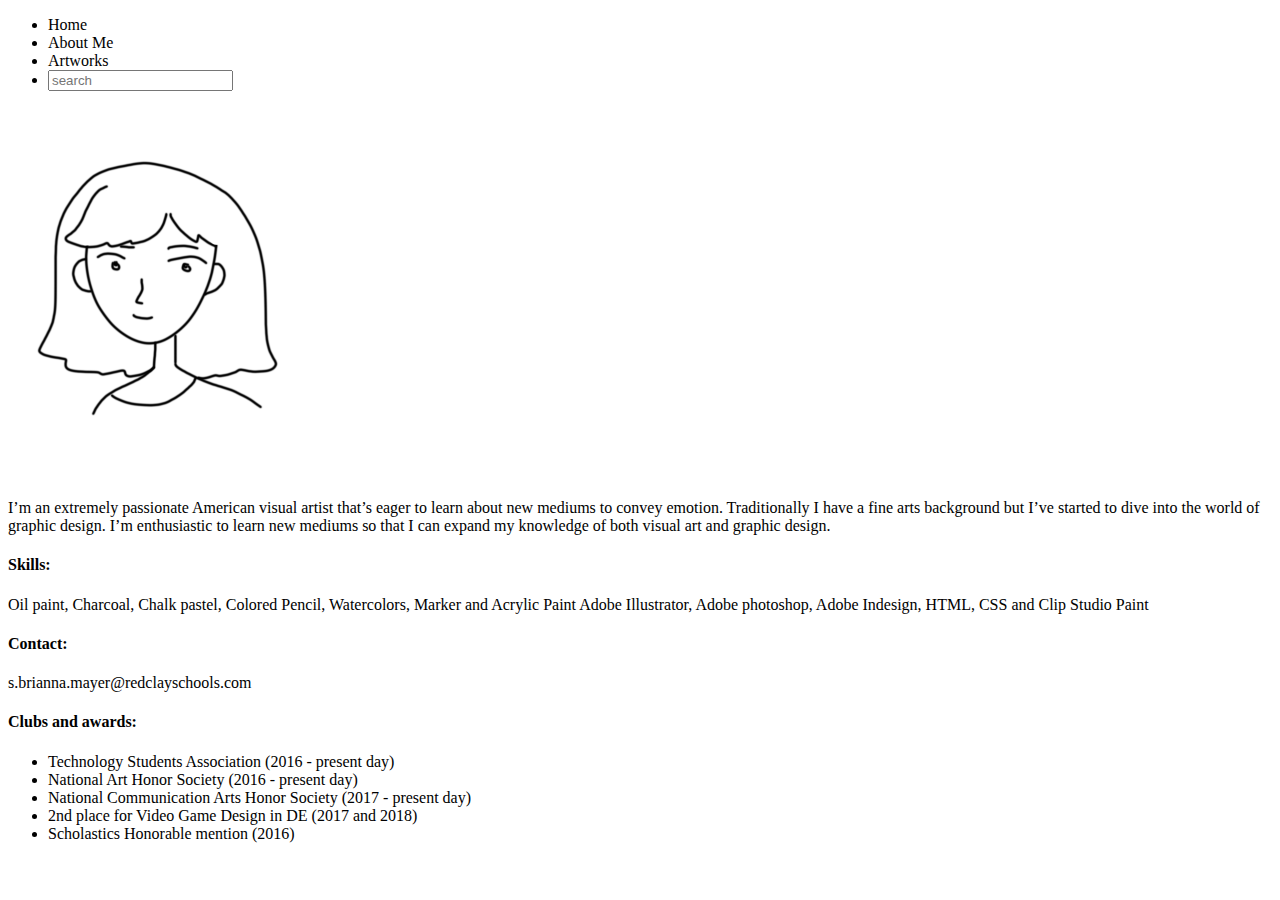
==== index.html @ d1cc9b7e "1 small change" ====
<!DOCTYPE html>
<html>
<link rel="stylesheet"href="style.css">
<head>
    <meta charset="UTF-8">
    <title>Brianna's portfolio website</title>
</head>
<body>
  <nav>
      <ul class="container" >
        <li> Home </li>
        <li>About Me </li>
        <li> Artworks </li>
        <li class="search">
            <input type="text" class="search-input" placeholder="search">
        </li>
      </ul>
  </nav>
  <img src="media/bri%20sample%20.png" alt="Photo of Brianna" style="width: 289.75" height="372">
  <div id="About Me"></div>
     <p> I’m an extremely passionate American visual artist that’s eager to learn about new mediums to convey emotion. Traditionally I have a fine arts background but I’ve started to dive into the world of graphic design. I’m enthusiastic to learn new mediums so that I can expand my knowledge of both visual art and graphic design. </p>
    <h4> Skills:</h4>
     <p>Oil paint, Charcoal, Chalk pastel, Colored Pencil, Watercolors, Marker and Acrylic Paint Adobe Illustrator, Adobe photoshop, Adobe Indesign, HTML, CSS and Clip Studio Paint </p>
     <h4>Contact:</h4>
      <p>s.brianna.mayer@redclayschools.com </p>
      <h4> Clubs and awards:</h4>
     <ul>
         <li>Technology Students Association (2016 - present day)</li>
         <li>National Art Honor Society (2016 - present day) </li>
         <li> National Communication Arts Honor Society (2017 - present day)</li>
         <li> 2nd place for Video Game Design in DE (2017 and 2018)</li>
         <li> Scholastics Honorable mention (2016) </li>
     </ul>
      <img src= "" alt="">
      </body>
</html>
---- style.css ----
nav {
    border: 5px solid
    display: flex;
}
nav a{
    text-decoration: none;
    //text-align:center;
    color: #6D7F9B;
    display: block;
}

nav a:hover {
    background-color: #6D869B
}
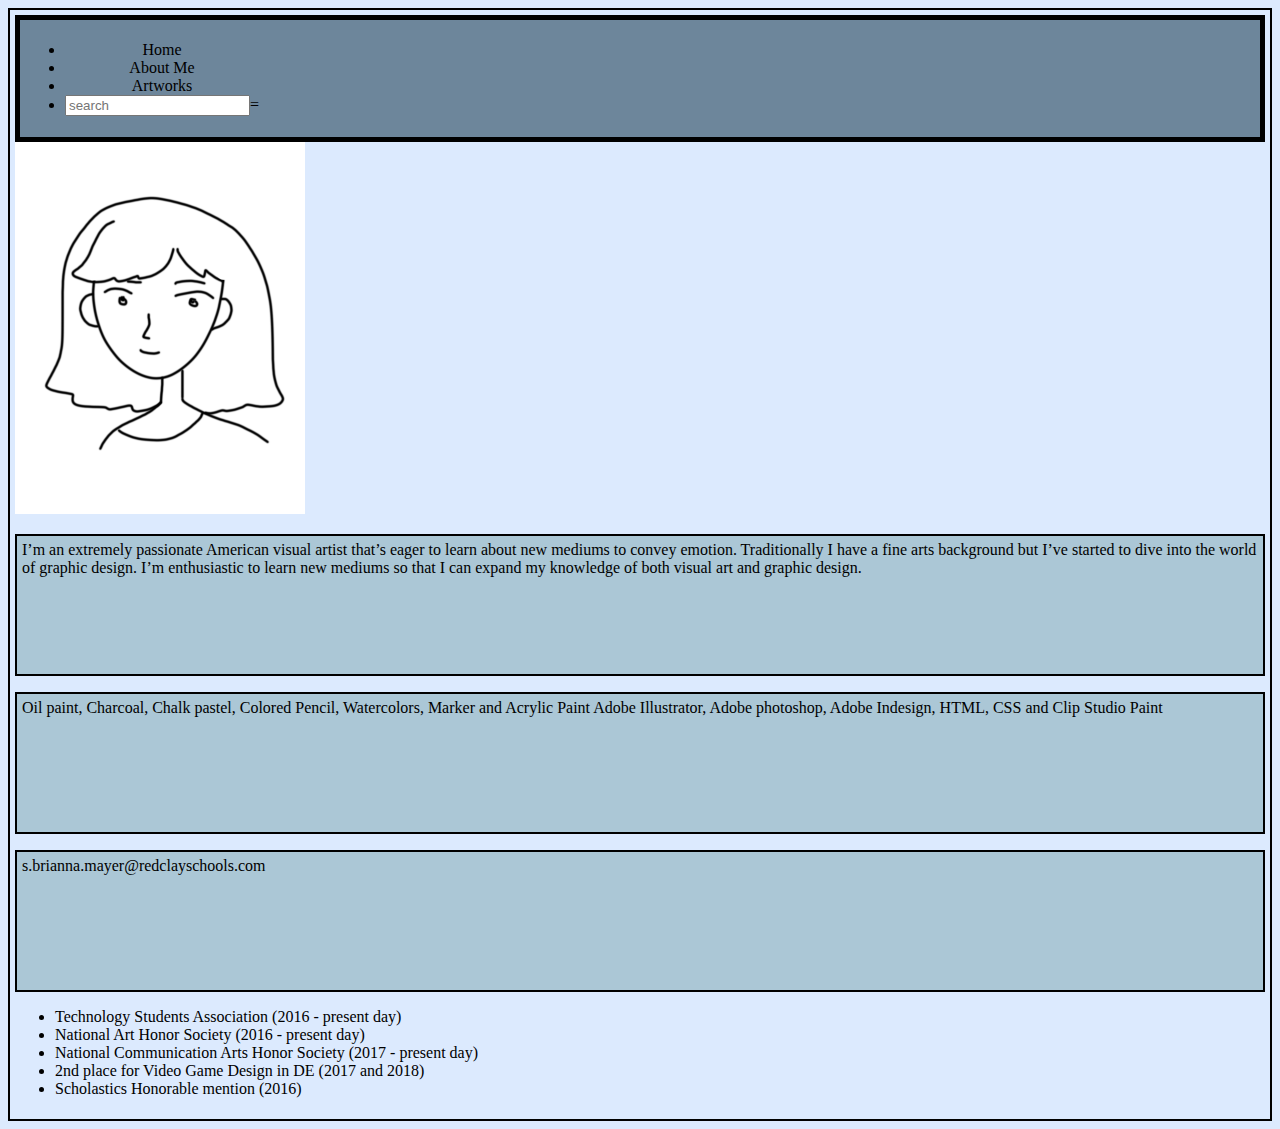
==== commit 6691b8a2: "css mostly" ====
--- a/index.html
+++ b/index.html
@@ -4,6 +4,7 @@
 <head>
     <meta charset="UTF-8">
     <title>Brianna's portfolio website</title>
+    <link rel="stylesheet"type="text/css"href="style.css">
 </head>
 <body>
   <nav>
@@ -12,18 +13,15 @@
         <li>About Me </li>
         <li> Artworks </li>
         <li class="search">
-            <input type="text" class="search-input" placeholder="search">
+            <input type="text" class="search-input" placeholder="search">=
         </li>
       </ul>
   </nav>
   <img src="media/bri%20sample%20.png" alt="Photo of Brianna" style="width: 289.75" height="372">
-  <div id="About Me"></div>
+  <div id="AboutMe"></div>
      <p> I’m an extremely passionate American visual artist that’s eager to learn about new mediums to convey emotion. Traditionally I have a fine arts background but I’ve started to dive into the world of graphic design. I’m enthusiastic to learn new mediums so that I can expand my knowledge of both visual art and graphic design. </p>
-    <h4> Skills:</h4>
      <p>Oil paint, Charcoal, Chalk pastel, Colored Pencil, Watercolors, Marker and Acrylic Paint Adobe Illustrator, Adobe photoshop, Adobe Indesign, HTML, CSS and Clip Studio Paint </p>
-     <h4>Contact:</h4>
       <p>s.brianna.mayer@redclayschools.com </p>
-      <h4> Clubs and awards:</h4>
      <ul>
          <li>Technology Students Association (2016 - present day)</li>
          <li>National Art Honor Society (2016 - present day) </li>
@@ -31,6 +29,5 @@
          <li> 2nd place for Video Game Design in DE (2017 and 2018)</li>
          <li> Scholastics Honorable mention (2016) </li>
      </ul>
-      <img src= "" alt="">
       </body>
 </html>
--- a/style.css
+++ b/style.css
@@ -1,14 +1,25 @@
 nav {
-    border: 5px solid
+    border: 5px solid;
     display: flex;
-}
-nav a{
-    text-decoration: none;
-    //text-align:center;
-    color: #6D7F9B;
-    display: block;
+    padding: 5px;
+    background-color: #6D869B;
+    text-align: center
 }
 
-nav a:hover {
-    background-color: #6D869B
+body {
+    background-color: #DCEAFE;
+    border: 2px solid;
+    padding: 5px
 }
+ul.second-ul{
+    background-color: #ABC7D6;
+    border: 2px solid;
+    padding: 5px
+}
+
+p {
+    background-color: #ABC7D6;
+    border: 2px solid;
+    padding: 5px;
+    height: 128px
+}
--- a/style.css
+++ b/style.css
@@ -1,14 +1,25 @@
 nav {
-    border: 5px solid
+    border: 5px solid;
     display: flex;
-}
-nav a{
-    text-decoration: none;
-    //text-align:center;
-    color: #6D7F9B;
-    display: block;
+    padding: 5px;
+    background-color: #6D869B;
+    text-align: center
 }
 
-nav a:hover {
-    background-color: #6D869B
+body {
+    background-color: #DCEAFE;
+    border: 2px solid;
+    padding: 5px
 }
+ul.second-ul{
+    background-color: #ABC7D6;
+    border: 2px solid;
+    padding: 5px
+}
+
+p {
+    background-color: #ABC7D6;
+    border: 2px solid;
+    padding: 5px;
+    height: 128px
+}
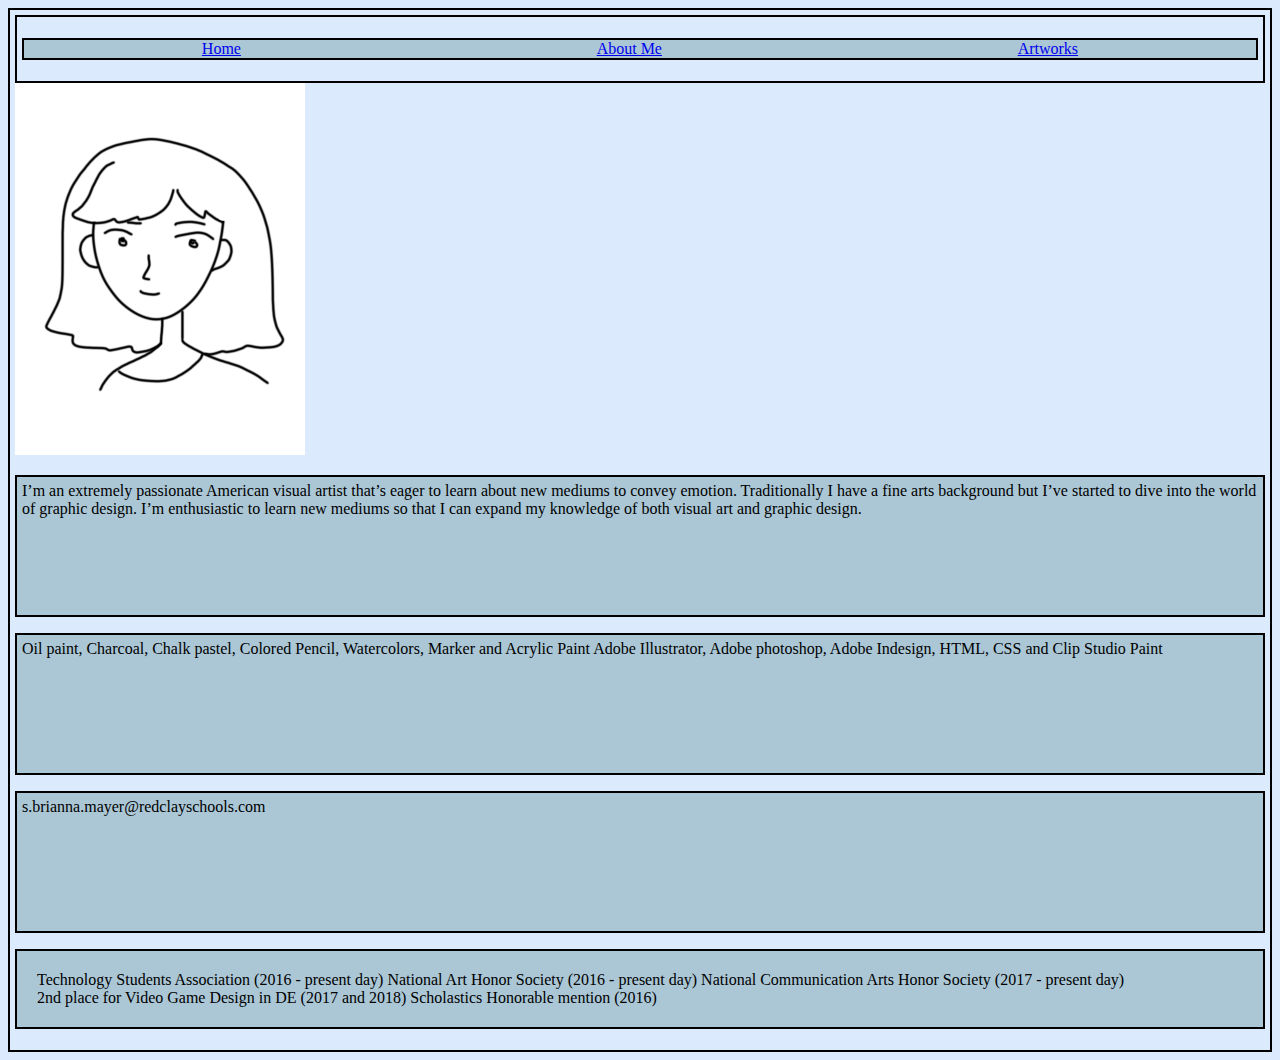
==== commit 339e1c7c: "fonts figured out (james fajardo) haven't done snake yet but you can copy the format of @font-face. " ====
--- a/index.html
+++ b/index.html
@@ -7,14 +7,11 @@
     <link rel="stylesheet"type="text/css"href="style.css">
 </head>
 <body>
-  <nav>
-      <ul class="container" >
-        <li> Home </li>
-        <li>About Me </li>
-        <li> Artworks </li>
-        <li class="search">
-            <input type="text" class="search-input" placeholder="search">=
-        </li>
+<nav>
+ <ul id="nav-flex" >
+        <li><a href="#Home"> Home </a></li>
+        <li><a href="#About Me"> About Me </a></li>
+        <li><a href="#Artworks"> Artworks </a> </li>
       </ul>
   </nav>
   <img src="media/bri%20sample%20.png" alt="Photo of Brianna" style="width: 289.75" height="372">
--- a/style.css
+++ b/style.css
@@ -1,9 +1,33 @@
+@font-face {
+    font-family:'James Fajardo';
+    src: url('james_fajardo-webfont.eot');
+    src: local("☺"),
+        url("james-fajardo-webfont.woff") format ("woff"),
+        url("jamesfajardo.otf") format("opentype")
+        url("james-fajardo-webfont.svg") format("svg");
+
+}
+
 nav {
-    border: 5px solid;
+    border: 2px solid;
+    padding: 5px;
+    font-family: 'James Fajardo';
+    font-weight: normal
+    background-color: #6D869B;
+    text-align: center;
+}
+
+#nav-flex {
     display: flex;
-    padding: 5px;
-    background-color: #6D869B;
-    text-align: center
+    padding: 0px;
+    list-style: none
+}
+
+li {
+    display: inline-block;
+    list-style: none;
+    margin-left: auto;
+    margin-right: auto
 }
 
 body {
@@ -11,10 +35,12 @@
     border: 2px solid;
     padding: 5px
 }
-ul.second-ul{
+ul{
     background-color: #ABC7D6;
     border: 2px solid;
-    padding: 5px
+    padding: 20px;
+    width: 1024;
+    height: 62
 }
 
 p {
--- a/style.css
+++ b/style.css
@@ -1,9 +1,33 @@
+@font-face {
+    font-family:'James Fajardo';
+    src: url('james_fajardo-webfont.eot');
+    src: local("☺"),
+        url("james-fajardo-webfont.woff") format ("woff"),
+        url("jamesfajardo.otf") format("opentype")
+        url("james-fajardo-webfont.svg") format("svg");
+
+}
+
 nav {
-    border: 5px solid;
+    border: 2px solid;
+    padding: 5px;
+    font-family: 'James Fajardo';
+    font-weight: normal
+    background-color: #6D869B;
+    text-align: center;
+}
+
+#nav-flex {
     display: flex;
-    padding: 5px;
-    background-color: #6D869B;
-    text-align: center
+    padding: 0px;
+    list-style: none
+}
+
+li {
+    display: inline-block;
+    list-style: none;
+    margin-left: auto;
+    margin-right: auto
 }
 
 body {
@@ -11,10 +35,12 @@
     border: 2px solid;
     padding: 5px
 }
-ul.second-ul{
+ul{
     background-color: #ABC7D6;
     border: 2px solid;
-    padding: 5px
+    padding: 20px;
+    width: 1024;
+    height: 62
 }
 
 p {
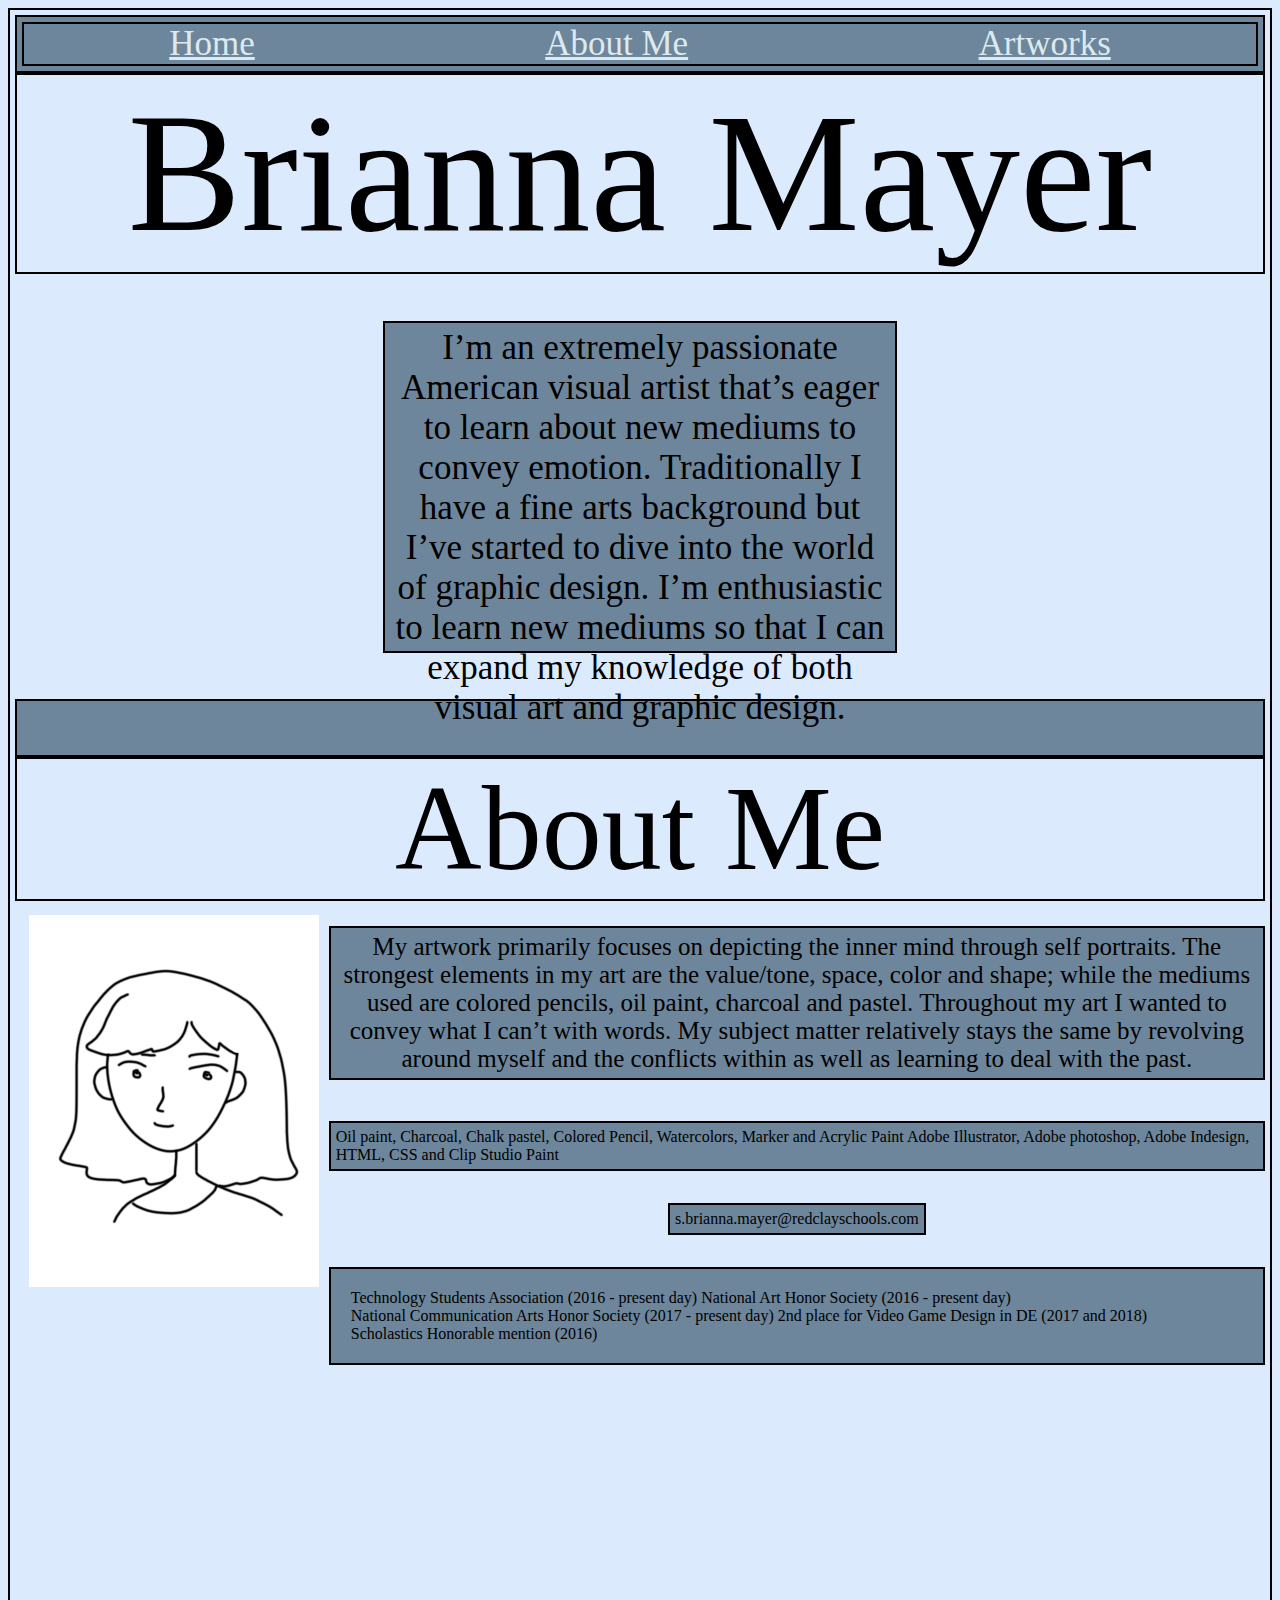
==== commit 5d3e3183: "added flex box and edited profile in general. home is basically done" ====
--- a/index.html
+++ b/index.html
@@ -14,11 +14,27 @@
         <li><a href="#Artworks"> Artworks </a> </li>
       </ul>
   </nav>
-  <img src="media/bri%20sample%20.png" alt="Photo of Brianna" style="width: 289.75" height="372">
-  <div id="AboutMe"></div>
-     <p> I’m an extremely passionate American visual artist that’s eager to learn about new mediums to convey emotion. Traditionally I have a fine arts background but I’ve started to dive into the world of graphic design. I’m enthusiastic to learn new mediums so that I can expand my knowledge of both visual art and graphic design. </p>
+  <h1> Brianna Mayer </h1>
+  <h4> I’m an extremely passionate American visual artist that’s eager to learn about new mediums to convey emotion. Traditionally I have a fine arts background but I’ve started to dive into the world of graphic design. I’m enthusiastic to learn new mediums so that I can expand my knowledge of both visual art and graphic design.</h4>
+  <nav>
+     <ul id="nav-about" >
+          +
+     </ul>
+  </nav>
+  <h3>
+      About Me
+  </h3>
+  <div id="AboutMe" class="AboutMe">
+     <div class="container">
+     <img src="media/bri%20sample%20.png" alt="Photo of Brianna" style="width: 289.75" height="372">
+      </div>
+      <div class="container" id="flexstuff">
+    <p id="profile">
+          My artwork primarily focuses on depicting the inner mind through self portraits. The strongest elements in my art are the value/tone, space, color and shape; while the mediums used are colored pencils, oil paint, charcoal and pastel. Throughout my art I wanted to convey what I can’t with words. My subject matter relatively stays the same by revolving around myself and the conflicts within as well as learning to deal with the past.
+    </p>
      <p>Oil paint, Charcoal, Chalk pastel, Colored Pencil, Watercolors, Marker and Acrylic Paint Adobe Illustrator, Adobe photoshop, Adobe Indesign, HTML, CSS and Clip Studio Paint </p>
       <p>s.brianna.mayer@redclayschools.com </p>
+
      <ul>
          <li>Technology Students Association (2016 - present day)</li>
          <li>National Art Honor Society (2016 - present day) </li>
@@ -26,5 +42,7 @@
          <li> 2nd place for Video Game Design in DE (2017 and 2018)</li>
          <li> Scholastics Honorable mention (2016) </li>
      </ul>
+      </div>
+     </div>
       </body>
 </html>
--- a/style.css
+++ b/style.css
@@ -8,19 +8,91 @@
 
 }
 
+@font-face {
+    font-family:'Snake';
+    src: url('snake-webfont.eot');
+    src: local("☺"),
+        url("snake-webfont.woff") format ("woff"),
+        url("snake_webfont.otf") format("opentype")
+        url("snake-webfont.svg") format("svg");
+
+}
+
 nav {
     border: 2px solid;
     padding: 5px;
+    font-family: 'snake';
+    font-weight: normal;
+    background-color : #6D869B;
+    font-size: 35px;
+    text-align: center;
+     margin-top: 0;
+    margin-bottom:0;
+
+}
+
+h1 {
+    border: 2px solid;
+    padding: 1px;
     font-family: 'James Fajardo';
-    font-weight: normal
-    background-color: #6D869B;
+    font-weight: normal;
+     font-size: 170px;
     text-align: center;
+     margin-top: 0;
+    margin-bottom:0
+}
+
+h4 {
+    border: 2px solid;
+    padding: 5px;
+    font-family: 'snake';
+    font-weight: normal;
+    background-color : #6D869B;
+    font-size: 35px;
+    text-align: center;
+    margin-left: auto;
+    margin-right: auto;
+    margin-top: 15;
+    margin-bottom: 20;
+    width: 500px;
+    height: 318px;
+}
+
+a {
+    color: #DCEAEF;
+}
+
+a:hover {
+    color:aquamarine;
+    transition-duration: 2s
 }
 
 #nav-flex {
     display: flex;
     padding: 0px;
-    list-style: none
+    list-style: none;
+    background-color : #6D869B;
+    margin-top: 0;
+    margin-bottom:0;
+
+}
+
+h3 {
+    border: 2px solid;
+    padding: 1px;
+    font-family: 'James Fajardo';
+    font-weight: normal;
+     font-size: 120px;
+    text-align: center;
+     margin-top: 0;
+    margin-bottom:0
+}
+
+img {
+    position: relative;
+    margin-left: 14px;
+    margin-top: 14px;
+    display: flex;
 }
 
 li {
@@ -36,16 +108,50 @@
     padding: 5px
 }
 ul{
-    background-color: #ABC7D6;
+    background-color: #6D869B;
     border: 2px solid;
     padding: 20px;
-    width: 1024;
-    height: 62
+
+}
+
+.AboutMe{
+    display: flex;
+    height: 1000px;
+}
+
+#flexstuff{
+    display: flex;
+    flex-direction: column;
+    align-items: center;
+    justify-content: flex-start;
+    margin-left: 10px;
+
+}
+
+#profile {
+   border: 2px solid;
+    font-family: 'Snake';
+    font-weight: normal;
+    background-color : #6D869B;
+    font-size: 25px;
+    text-align: center;
+
+}
+
+#nav-about{
+    display: flex;
+    padding: 0px;
+    list-style: none;
+    background-color : #6D869B;
+    margin-top: 0;
+    margin-bottom:0;
+    color: #6D869B;
 }
 
 p {
-    background-color: #ABC7D6;
+    background-color: #6D869B;
     border: 2px solid;
     padding: 5px;
-    height: 128px
+
+    font-family:
 }
--- a/style.css
+++ b/style.css
@@ -8,19 +8,91 @@
 
 }
 
+@font-face {
+    font-family:'Snake';
+    src: url('snake-webfont.eot');
+    src: local("☺"),
+        url("snake-webfont.woff") format ("woff"),
+        url("snake_webfont.otf") format("opentype")
+        url("snake-webfont.svg") format("svg");
+
+}
+
 nav {
     border: 2px solid;
     padding: 5px;
+    font-family: 'snake';
+    font-weight: normal;
+    background-color : #6D869B;
+    font-size: 35px;
+    text-align: center;
+     margin-top: 0;
+    margin-bottom:0;
+
+}
+
+h1 {
+    border: 2px solid;
+    padding: 1px;
     font-family: 'James Fajardo';
-    font-weight: normal
-    background-color: #6D869B;
+    font-weight: normal;
+     font-size: 170px;
     text-align: center;
+     margin-top: 0;
+    margin-bottom:0
+}
+
+h4 {
+    border: 2px solid;
+    padding: 5px;
+    font-family: 'snake';
+    font-weight: normal;
+    background-color : #6D869B;
+    font-size: 35px;
+    text-align: center;
+    margin-left: auto;
+    margin-right: auto;
+    margin-top: 15;
+    margin-bottom: 20;
+    width: 500px;
+    height: 318px;
+}
+
+a {
+    color: #DCEAEF;
+}
+
+a:hover {
+    color:aquamarine;
+    transition-duration: 2s
 }
 
 #nav-flex {
     display: flex;
     padding: 0px;
-    list-style: none
+    list-style: none;
+    background-color : #6D869B;
+    margin-top: 0;
+    margin-bottom:0;
+
+}
+
+h3 {
+    border: 2px solid;
+    padding: 1px;
+    font-family: 'James Fajardo';
+    font-weight: normal;
+     font-size: 120px;
+    text-align: center;
+     margin-top: 0;
+    margin-bottom:0
+}
+
+img {
+    position: relative;
+    margin-left: 14px;
+    margin-top: 14px;
+    display: flex;
 }
 
 li {
@@ -36,16 +108,50 @@
     padding: 5px
 }
 ul{
-    background-color: #ABC7D6;
+    background-color: #6D869B;
     border: 2px solid;
     padding: 20px;
-    width: 1024;
-    height: 62
+
+}
+
+.AboutMe{
+    display: flex;
+    height: 1000px;
+}
+
+#flexstuff{
+    display: flex;
+    flex-direction: column;
+    align-items: center;
+    justify-content: flex-start;
+    margin-left: 10px;
+
+}
+
+#profile {
+   border: 2px solid;
+    font-family: 'Snake';
+    font-weight: normal;
+    background-color : #6D869B;
+    font-size: 25px;
+    text-align: center;
+
+}
+
+#nav-about{
+    display: flex;
+    padding: 0px;
+    list-style: none;
+    background-color : #6D869B;
+    margin-top: 0;
+    margin-bottom:0;
+    color: #6D869B;
 }
 
 p {
-    background-color: #ABC7D6;
+    background-color: #6D869B;
     border: 2px solid;
     padding: 5px;
-    height: 128px
+
+    font-family:
 }
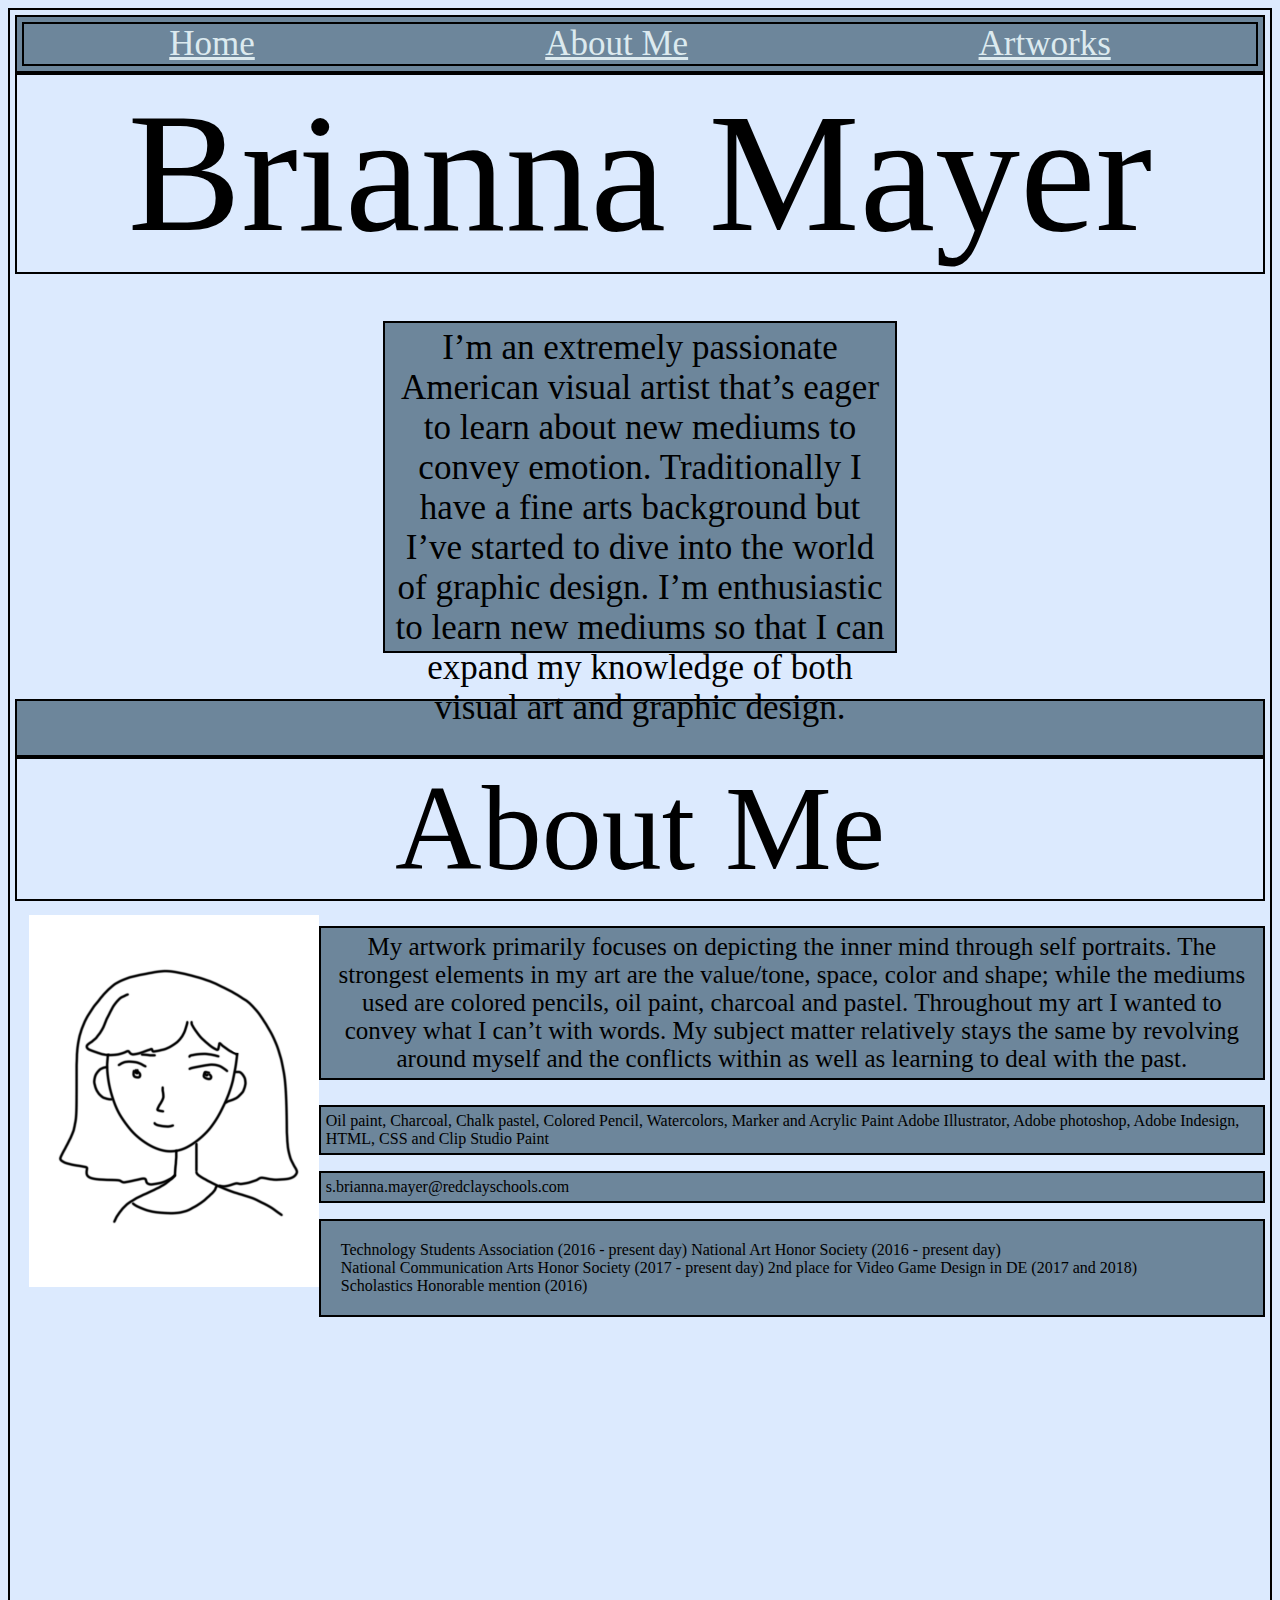
==== commit 18f71144: "literally nothing acomplished. work on later" ====
--- a/index.html
+++ b/index.html
@@ -25,10 +25,10 @@
       About Me
   </h3>
   <div id="AboutMe" class="AboutMe">
-     <div class="container">
+     <div class="container" class='flexthings' id='imgstuff'>
      <img src="media/bri%20sample%20.png" alt="Photo of Brianna" style="width: 289.75" height="372">
       </div>
-      <div class="container" id="flexstuff">
+      <div class="container" class="flexstuff">
     <p id="profile">
           My artwork primarily focuses on depicting the inner mind through self portraits. The strongest elements in my art are the value/tone, space, color and shape; while the mediums used are colored pencils, oil paint, charcoal and pastel. Throughout my art I wanted to convey what I can’t with words. My subject matter relatively stays the same by revolving around myself and the conflicts within as well as learning to deal with the past.
     </p>
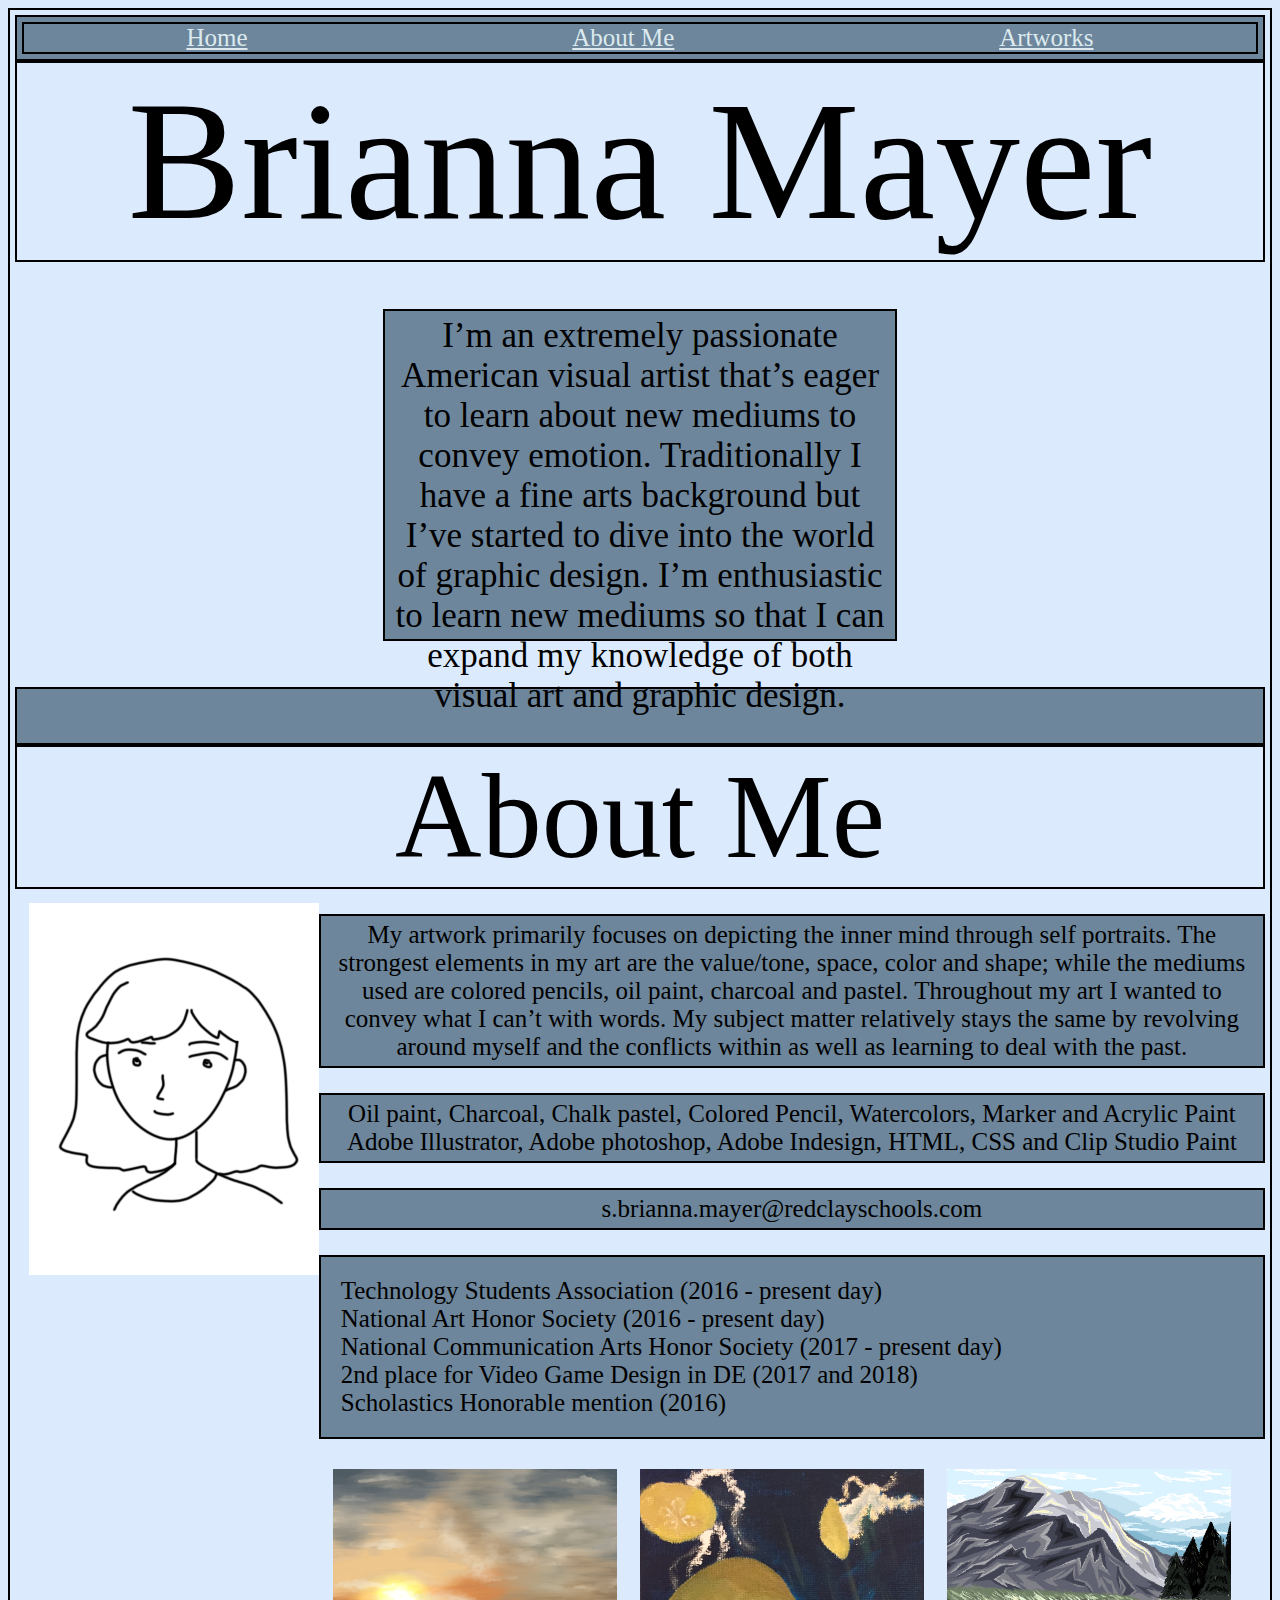
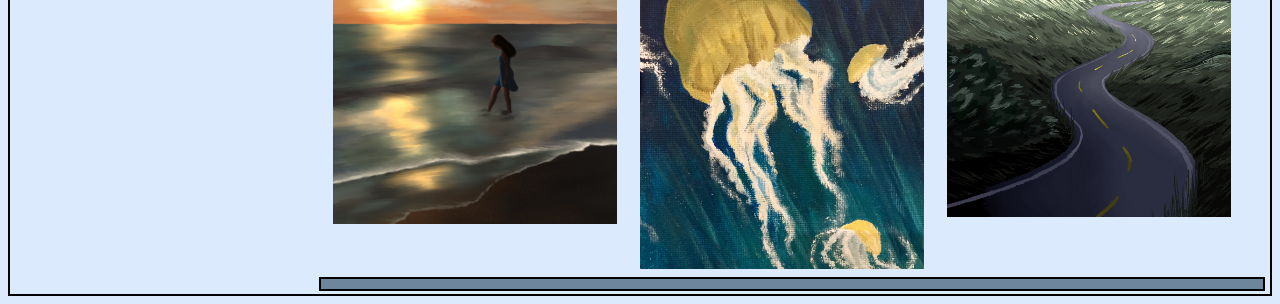
==== commit 00bc5972: "added artworks. still need to fix the placing and add more art" ====
--- a/index.html
+++ b/index.html
@@ -42,6 +42,18 @@
          <li> 2nd place for Video Game Design in DE (2017 and 2018)</li>
          <li> Scholastics Honorable mention (2016) </li>
      </ul>
+        <div id="artworks"></div>
+        <!--
+
+          <img class='artworks' src="Artworks/Brianna_Mayer_B8.png">
+          <img class='artworks' src="Artworks/IMG_5451.jpg">
+          <img class='artworks' src="Artworks/road%20to%20happiness%20idk%20.png">
+-->
+     <img src="Artworks/Brianna_Mayer_B8.png" style="float: left; width: 30%; margin-right: 1%; margin-bottom: 0.5em;">
+     <img src="Artworks/IMG_5451.jpg" style="float: left; width: 30%; margin-right: 1%; margin-bottom: 0.5em;">
+     <img src="Artworks/road%20to%20happiness%20idk%20.png" style="float: left; width: 30%; margin-right: 1%; margin-bottom: 0.5em;">
+     <p style="clear: both;">
+
       </div>
      </div>
       </body>
--- a/style.css
+++ b/style.css
@@ -88,6 +88,10 @@
     margin-bottom:0
 }
 
+#profileimg {
+    background-color: #DDEAFD
+}
+
 img {
     position: relative;
     margin-left: 14px;
@@ -95,11 +99,22 @@
     display: flex;
 }
 
+#flexthings {
+    display: flex;
+    flex-direction: column;
+    align-items: center;
+    justify-content: flex-start;
+    margin-left: 10px;
+    margin-left: 10px
+}
+
 li {
     display: inline-block;
     list-style: none;
     margin-left: auto;
-    margin-right: auto
+    margin-right: auto;
+    font-family: 'Snake';;
+    font-size: 25px;
 }
 
 body {
@@ -152,6 +167,25 @@
     background-color: #6D869B;
     border: 2px solid;
     padding: 5px;
-
-    font-family:
+    font-family: 'Snake';
+    font-weight: normal;
+    font-size: 25px;
+    text-align: center;
+ font-family;
 }
+#artworks {
+    max-width: 100%;
+    max-height: 100%;
+    height: auto;
+    width: auto;
+    background-image: url("Artworks/Brianna_Mayer_B8.png")
+}
+#nav-artworks{
+    display: flex;
+    padding: 0px;
+    list-style: none;
+    background-color : #6D869B;
+    margin-top: 0;
+    margin-bottom:0;
+    color: #6D869B;
+}
--- a/style.css
+++ b/style.css
@@ -88,6 +88,10 @@
     margin-bottom:0
 }
 
+#profileimg {
+    background-color: #DDEAFD
+}
+
 img {
     position: relative;
     margin-left: 14px;
@@ -95,11 +99,22 @@
     display: flex;
 }
 
+#flexthings {
+    display: flex;
+    flex-direction: column;
+    align-items: center;
+    justify-content: flex-start;
+    margin-left: 10px;
+    margin-left: 10px
+}
+
 li {
     display: inline-block;
     list-style: none;
     margin-left: auto;
-    margin-right: auto
+    margin-right: auto;
+    font-family: 'Snake';;
+    font-size: 25px;
 }
 
 body {
@@ -152,6 +167,25 @@
     background-color: #6D869B;
     border: 2px solid;
     padding: 5px;
-
-    font-family:
+    font-family: 'Snake';
+    font-weight: normal;
+    font-size: 25px;
+    text-align: center;
+ font-family;
 }
+#artworks {
+    max-width: 100%;
+    max-height: 100%;
+    height: auto;
+    width: auto;
+    background-image: url("Artworks/Brianna_Mayer_B8.png")
+}
+#nav-artworks{
+    display: flex;
+    padding: 0px;
+    list-style: none;
+    background-color : #6D869B;
+    margin-top: 0;
+    margin-bottom:0;
+    color: #6D869B;
+}
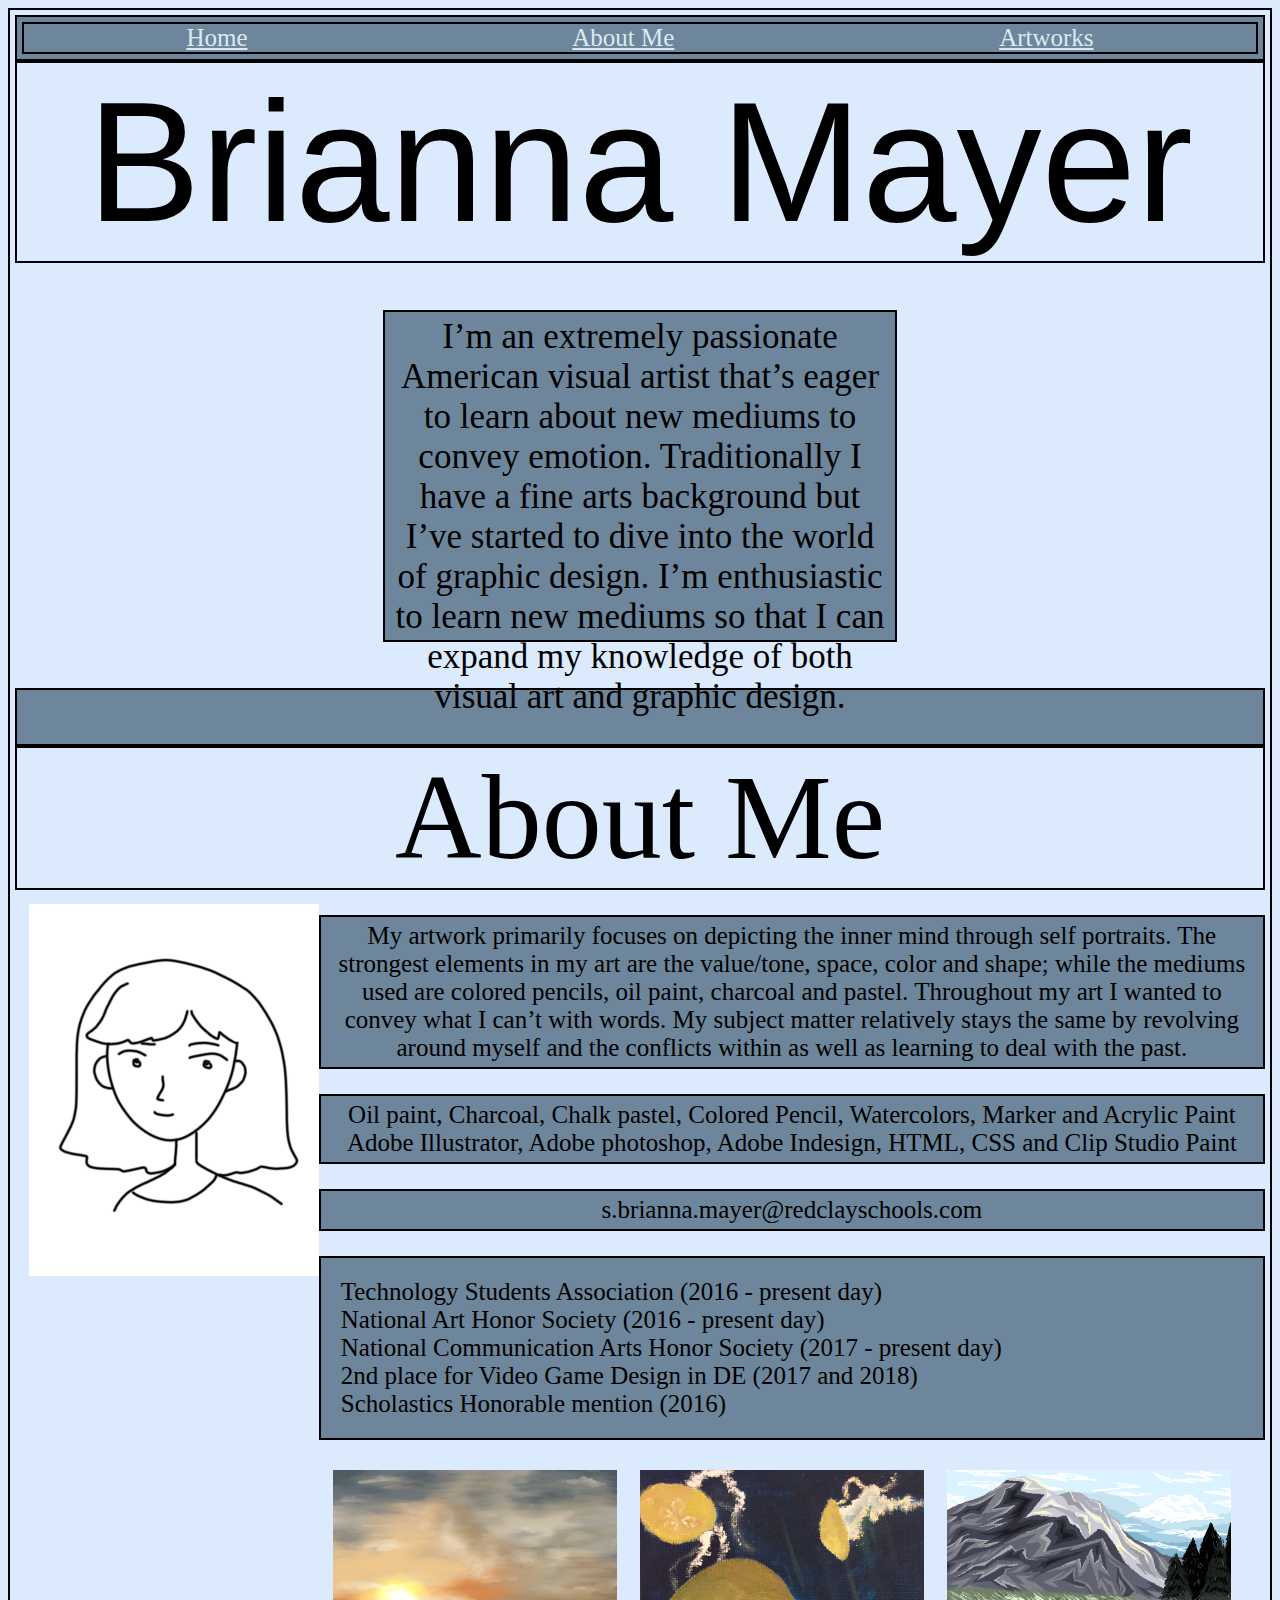
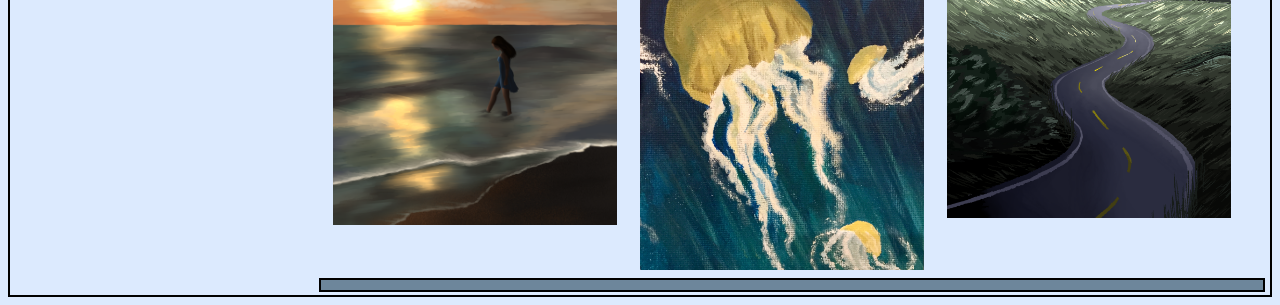
==== commit dac68f9b: "fonts again" ====
--- a/index.html
+++ b/index.html
@@ -14,8 +14,11 @@
         <li><a href="#Artworks"> Artworks </a> </li>
       </ul>
   </nav>
+  <div id="page1">
+      <a id="home" class="smooth"></a>
   <h1> Brianna Mayer </h1>
   <h4> I’m an extremely passionate American visual artist that’s eager to learn about new mediums to convey emotion. Traditionally I have a fine arts background but I’ve started to dive into the world of graphic design. I’m enthusiastic to learn new mediums so that I can expand my knowledge of both visual art and graphic design.</h4>
+   </div>
   <nav>
      <ul id="nav-about" >
           +
@@ -24,6 +27,8 @@
   <h3>
       About Me
   </h3>
+  <div id="page2">
+      <a id="About Me" class="smooth"></a>
   <div id="AboutMe" class="AboutMe">
      <div class="container" class='flexthings' id='imgstuff'>
      <img src="media/bri%20sample%20.png" alt="Photo of Brianna" style="width: 289.75" height="372">
--- a/style.css
+++ b/style.css
@@ -1,20 +1,23 @@
 @font-face {
-    font-family:'James Fajardo';
-    src: url('james_fajardo-webfont.eot');
-    src: local("☺"),
-        url("james-fajardo-webfont.woff") format ("woff"),
-        url("jamesfajardo.otf") format("opentype")
-        url("james-fajardo-webfont.svg") format("svg");
+    font-family: 'james_fajardo';
+    src: url("james-fajardo-webfont.eot");
+    src: url('james-fajardo-webfont.eot?#iefix') format('embedded-opentype'),
+         url('james-fajardo-webfont.woff') format('woff'),
+         url('james-fajardo-webfont.svg#james_fajardoregular') format('svg');
+    font-weight: normal;
+    font-style: normal;
+/*    url("css/jamesfajardo/");*/
 
 }
 
 @font-face {
-    font-family:'Snake';
+    font-family: 'snake';
     src: url('snake-webfont.eot');
-    src: local("☺"),
-        url("snake-webfont.woff") format ("woff"),
-        url("snake_webfont.otf") format("opentype")
-        url("snake-webfont.svg") format("svg");
+    src: url('snake-webfont.eot?#iefix') format('embedded-opentype'),
+         url('snake-webfont.woff') format('woff'),
+         url('snake-webfont.svg#snakemedium') format('svg');
+    font-weight: normal;
+    font-style: normal;
 
 }
 
@@ -34,7 +37,7 @@
 h1 {
     border: 2px solid;
     padding: 1px;
-    font-family: 'James Fajardo';
+    font-family: 'james_fajardo', sans-serif;
     font-weight: normal;
      font-size: 170px;
     text-align: center;
@@ -80,7 +83,7 @@
 h3 {
     border: 2px solid;
     padding: 1px;
-    font-family: 'James Fajardo';
+    font-family: 'James_Fajardo';
     font-weight: normal;
      font-size: 120px;
     text-align: center;
--- a/style.css
+++ b/style.css
@@ -1,20 +1,23 @@
 @font-face {
-    font-family:'James Fajardo';
-    src: url('james_fajardo-webfont.eot');
-    src: local("☺"),
-        url("james-fajardo-webfont.woff") format ("woff"),
-        url("jamesfajardo.otf") format("opentype")
-        url("james-fajardo-webfont.svg") format("svg");
+    font-family: 'james_fajardo';
+    src: url("james-fajardo-webfont.eot");
+    src: url('james-fajardo-webfont.eot?#iefix') format('embedded-opentype'),
+         url('james-fajardo-webfont.woff') format('woff'),
+         url('james-fajardo-webfont.svg#james_fajardoregular') format('svg');
+    font-weight: normal;
+    font-style: normal;
+/*    url("css/jamesfajardo/");*/
 
 }
 
 @font-face {
-    font-family:'Snake';
+    font-family: 'snake';
     src: url('snake-webfont.eot');
-    src: local("☺"),
-        url("snake-webfont.woff") format ("woff"),
-        url("snake_webfont.otf") format("opentype")
-        url("snake-webfont.svg") format("svg");
+    src: url('snake-webfont.eot?#iefix') format('embedded-opentype'),
+         url('snake-webfont.woff') format('woff'),
+         url('snake-webfont.svg#snakemedium') format('svg');
+    font-weight: normal;
+    font-style: normal;
 
 }
 
@@ -34,7 +37,7 @@
 h1 {
     border: 2px solid;
     padding: 1px;
-    font-family: 'James Fajardo';
+    font-family: 'james_fajardo', sans-serif;
     font-weight: normal;
      font-size: 170px;
     text-align: center;
@@ -80,7 +83,7 @@
 h3 {
     border: 2px solid;
     padding: 1px;
-    font-family: 'James Fajardo';
+    font-family: 'James_Fajardo';
     font-weight: normal;
      font-size: 120px;
     text-align: center;
